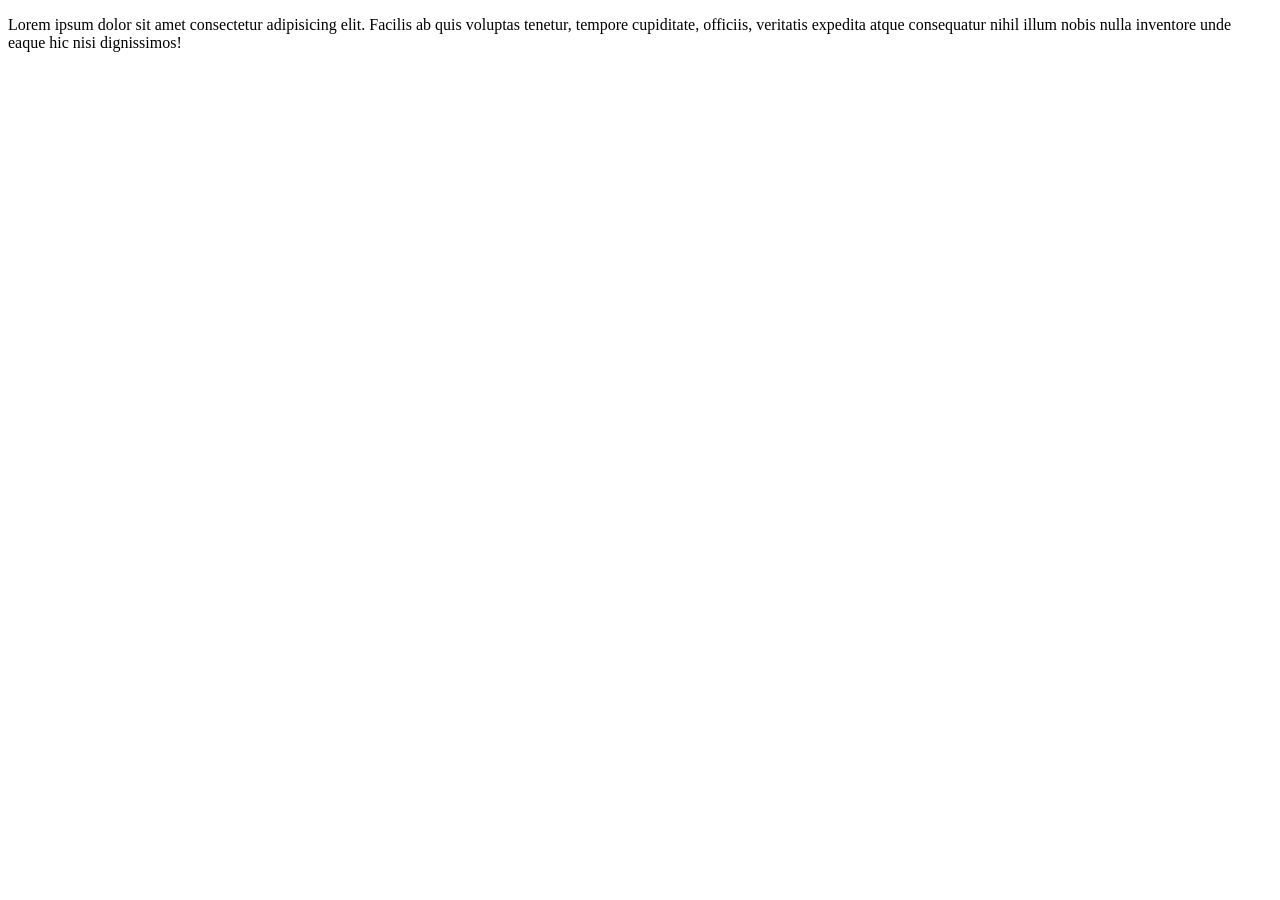
==== new.html @ 5ae304b3 "third commit" ====
<!DOCTYPE html>
<html lang="en">
<head>
    <meta charset="UTF-8">
    <meta name="viewport" content="width=device-width, initial-scale=1.0">
    <title>New html file</title>
</head>
<body>
    <div>
        <p>
            Lorem ipsum dolor sit amet consectetur adipisicing elit. Facilis ab quis voluptas tenetur, tempore cupiditate, officiis, veritatis expedita atque consequatur nihil illum nobis nulla inventore unde eaque hic nisi dignissimos!
        </p>
    </div>
</body>
</html>
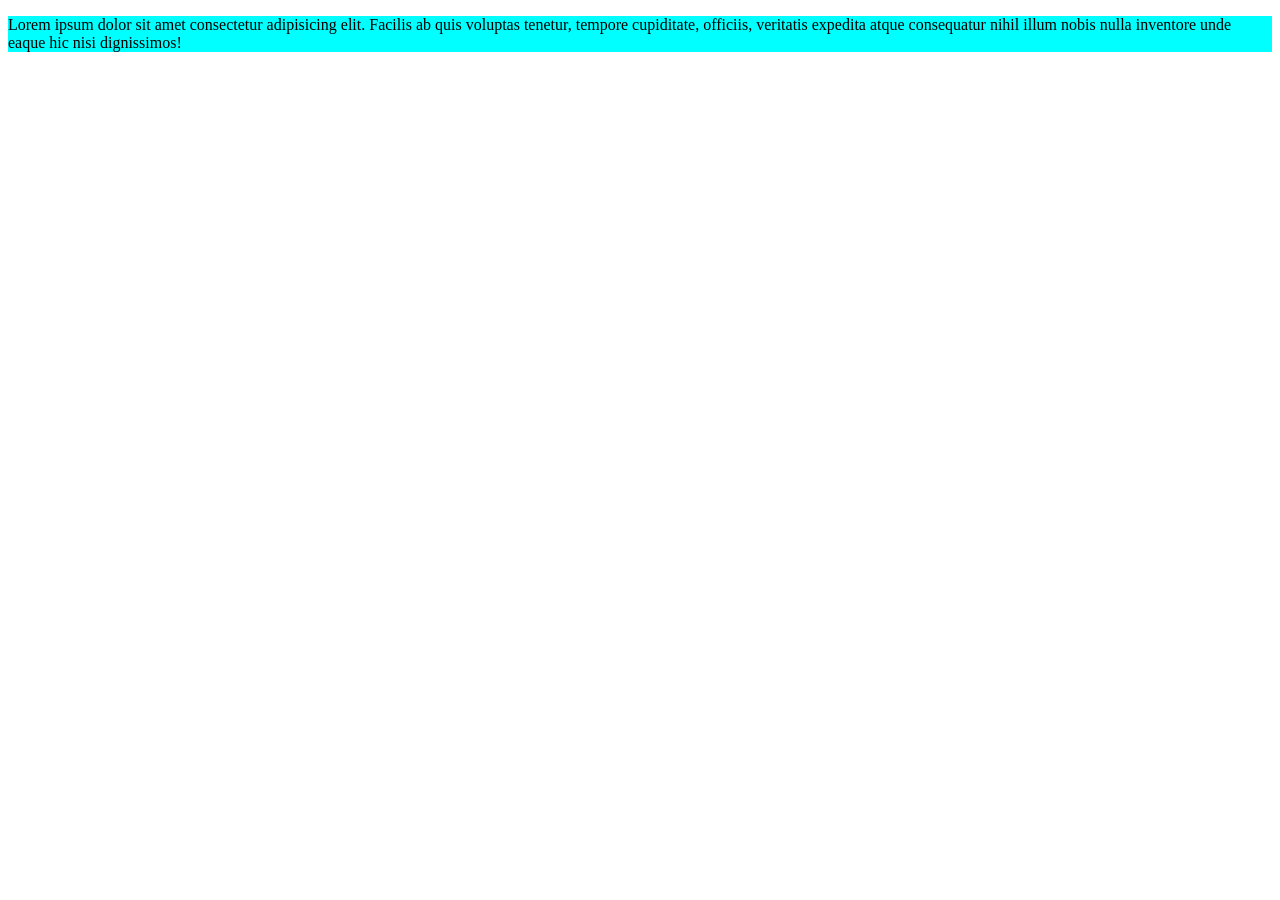
==== commit dbb1d3e1: "aonther" ====
--- a/new.html
+++ b/new.html
@@ -4,10 +4,11 @@
     <meta charset="UTF-8">
     <meta name="viewport" content="width=device-width, initial-scale=1.0">
     <title>New html file</title>
+    <link rel="stylesheet" href="style.css">
 </head>
 <body>
     <div>
-        <p>
+        <p class="clr">
             Lorem ipsum dolor sit amet consectetur adipisicing elit. Facilis ab quis voluptas tenetur, tempore cupiditate, officiis, veritatis expedita atque consequatur nihil illum nobis nulla inventore unde eaque hic nisi dignissimos!
         </p>
     </div>
--- a/style.css
+++ b/style.css
@@ -0,0 +1,3 @@
+.clr{
+    background-color: aqua;
+}
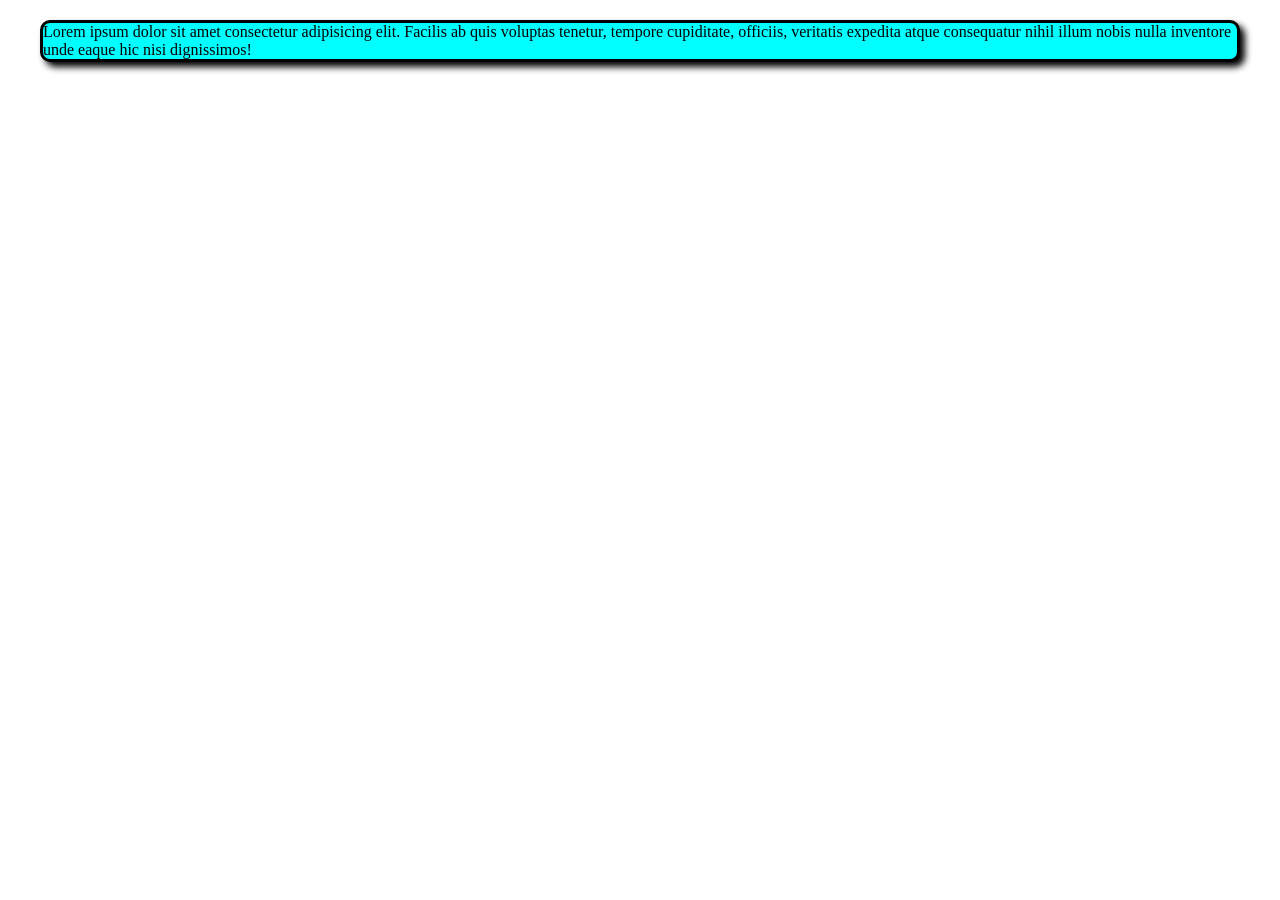
==== commit 555b8b79: "colour" ====
--- a/new.html
+++ b/new.html
@@ -3,8 +3,8 @@
 <head>
     <meta charset="UTF-8">
     <meta name="viewport" content="width=device-width, initial-scale=1.0">
-    <title>New html file</title>
-    <link rel="stylesheet" href="style.css">
+    <title>Dew html file</title>
+    <link rel="stylesheet" href="/styles/blog.css">
 </head>
 <body>
     <div>
--- a/styles/blog.css
+++ b/styles/blog.css
@@ -0,0 +1,22 @@
+h4{
+    font-size: 20px;
+
+}
+.clr{
+    background-color: aqua;
+    box-shadow: 5px 5px 7px;
+    border-style: solid;
+    border-radius: 10px;
+}
+*{
+    margin: 10px;
+}
+.elit{
+    border: 2px solid;
+    border-radius: 2px;
+    
+}
+.header{
+    height: 300px;
+    background-image: url('../images/mello.png');
+}
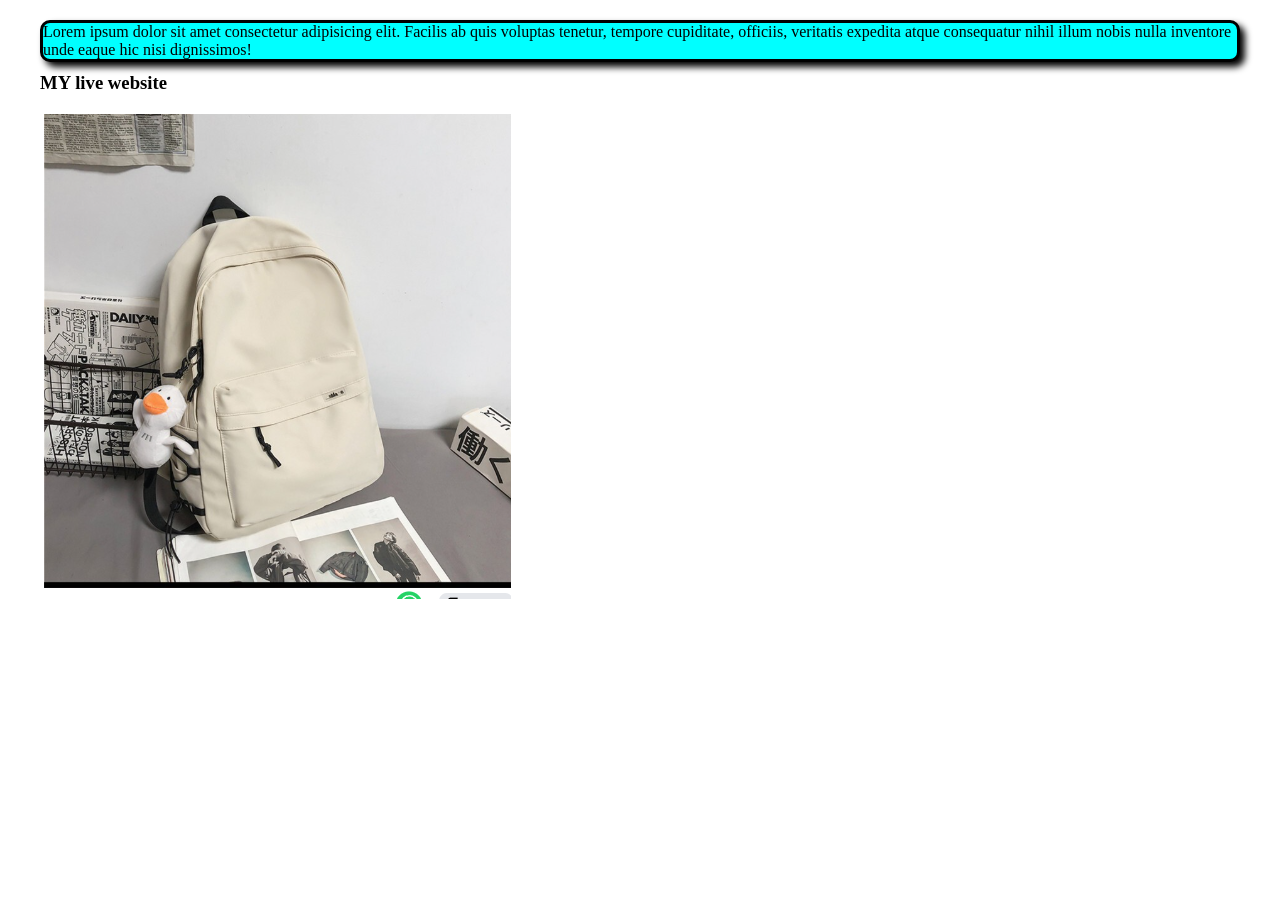
==== commit 62ff339c: "picture added" ====
--- a/new.html
+++ b/new.html
@@ -11,6 +11,8 @@
         <p class="clr">
             Lorem ipsum dolor sit amet consectetur adipisicing elit. Facilis ab quis voluptas tenetur, tempore cupiditate, officiis, veritatis expedita atque consequatur nihil illum nobis nulla inventore unde eaque hic nisi dignissimos!
         </p>
+        <h3>MY live website</h3>
+        <img src="images/mello.png" alt="">
     </div>
 </body>
 </html>
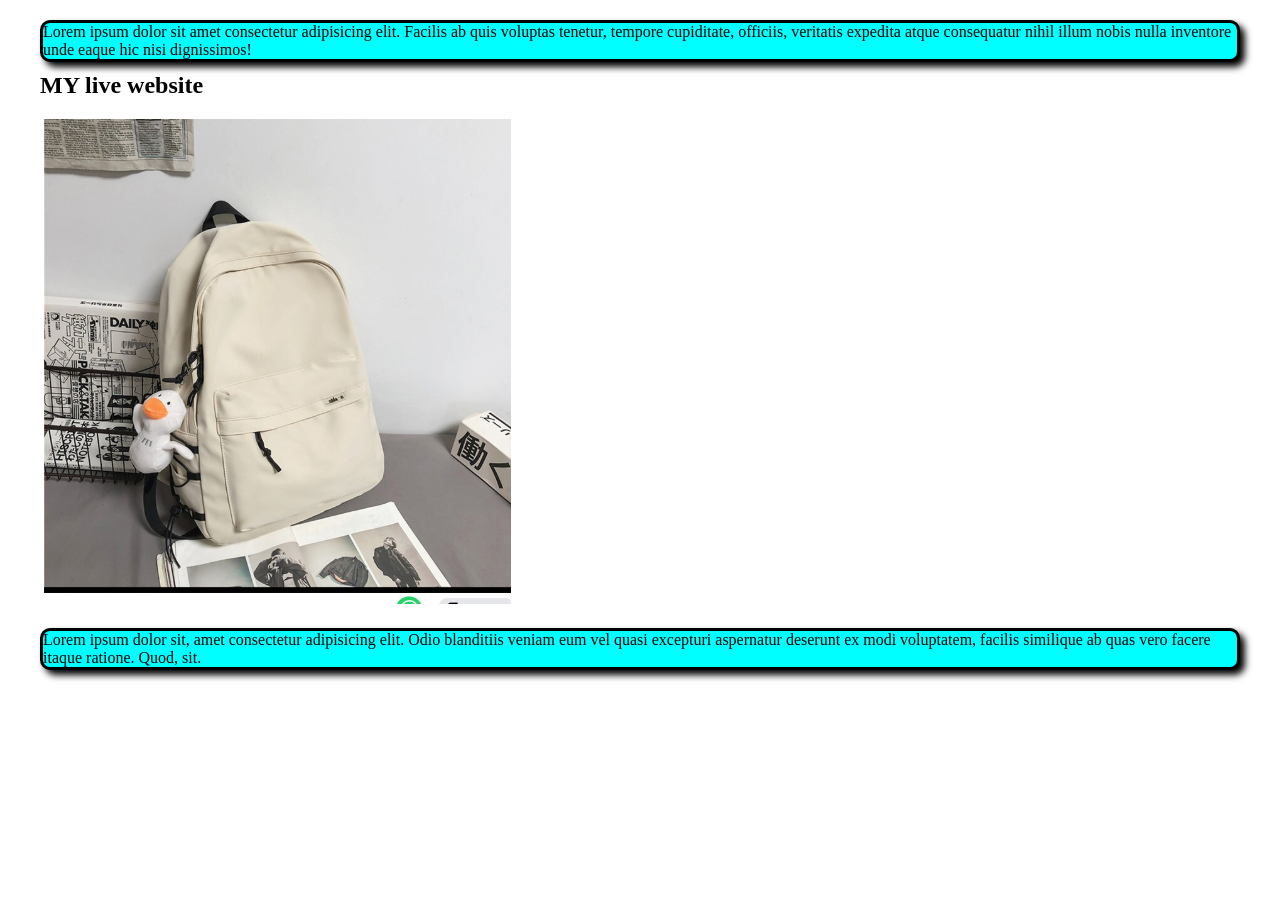
==== commit d7d682cd: "commit" ====
--- a/new.html
+++ b/new.html
@@ -11,8 +11,10 @@
         <p class="clr">
             Lorem ipsum dolor sit amet consectetur adipisicing elit. Facilis ab quis voluptas tenetur, tempore cupiditate, officiis, veritatis expedita atque consequatur nihil illum nobis nulla inventore unde eaque hic nisi dignissimos!
         </p>
-        <h3>MY live website</h3>
+        <h2>MY live website</h2>
         <img src="images/mello.png" alt="">
+        <p class="clr">Lorem ipsum dolor sit, amet consectetur adipisicing elit. Odio blanditiis veniam eum vel quasi excepturi aspernatur deserunt ex modi voluptatem, facilis similique ab quas vero facere itaque ratione. Quod, sit.</p>
+
     </div>
 </body>
 </html>
